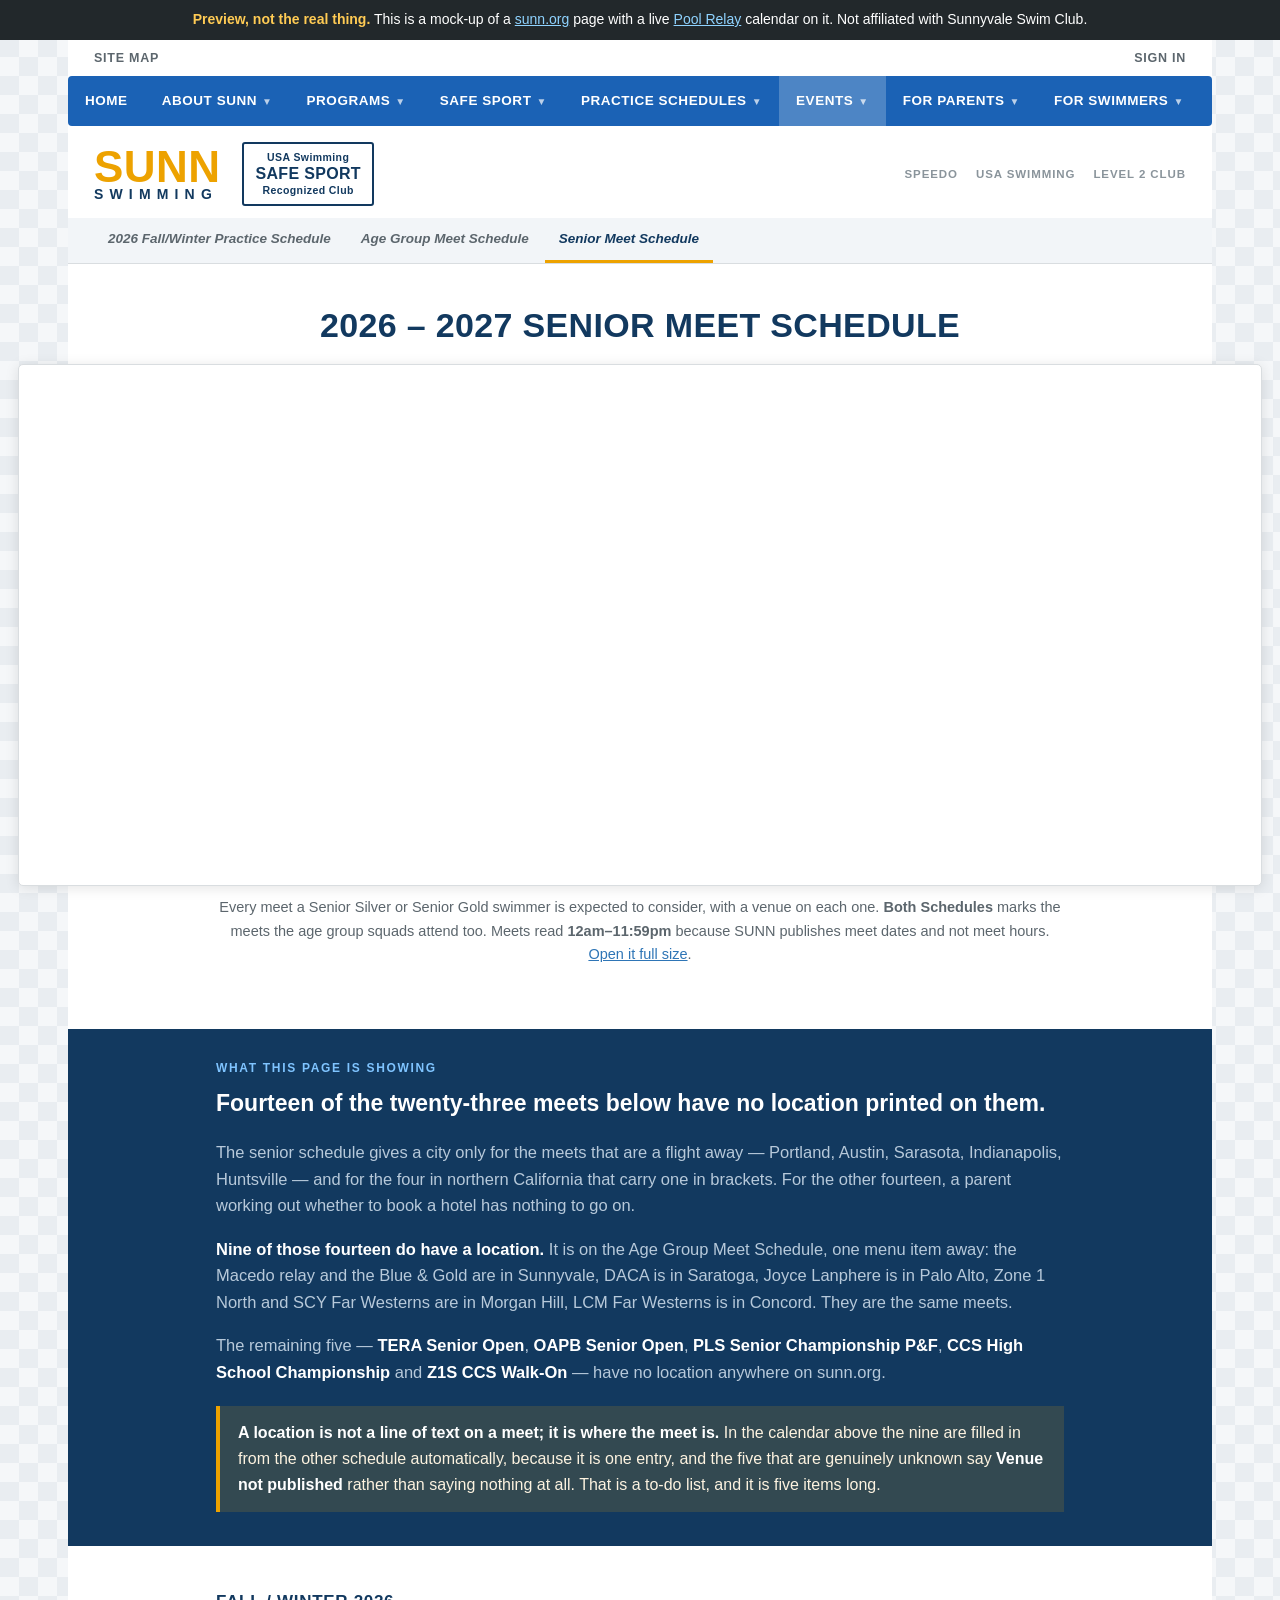
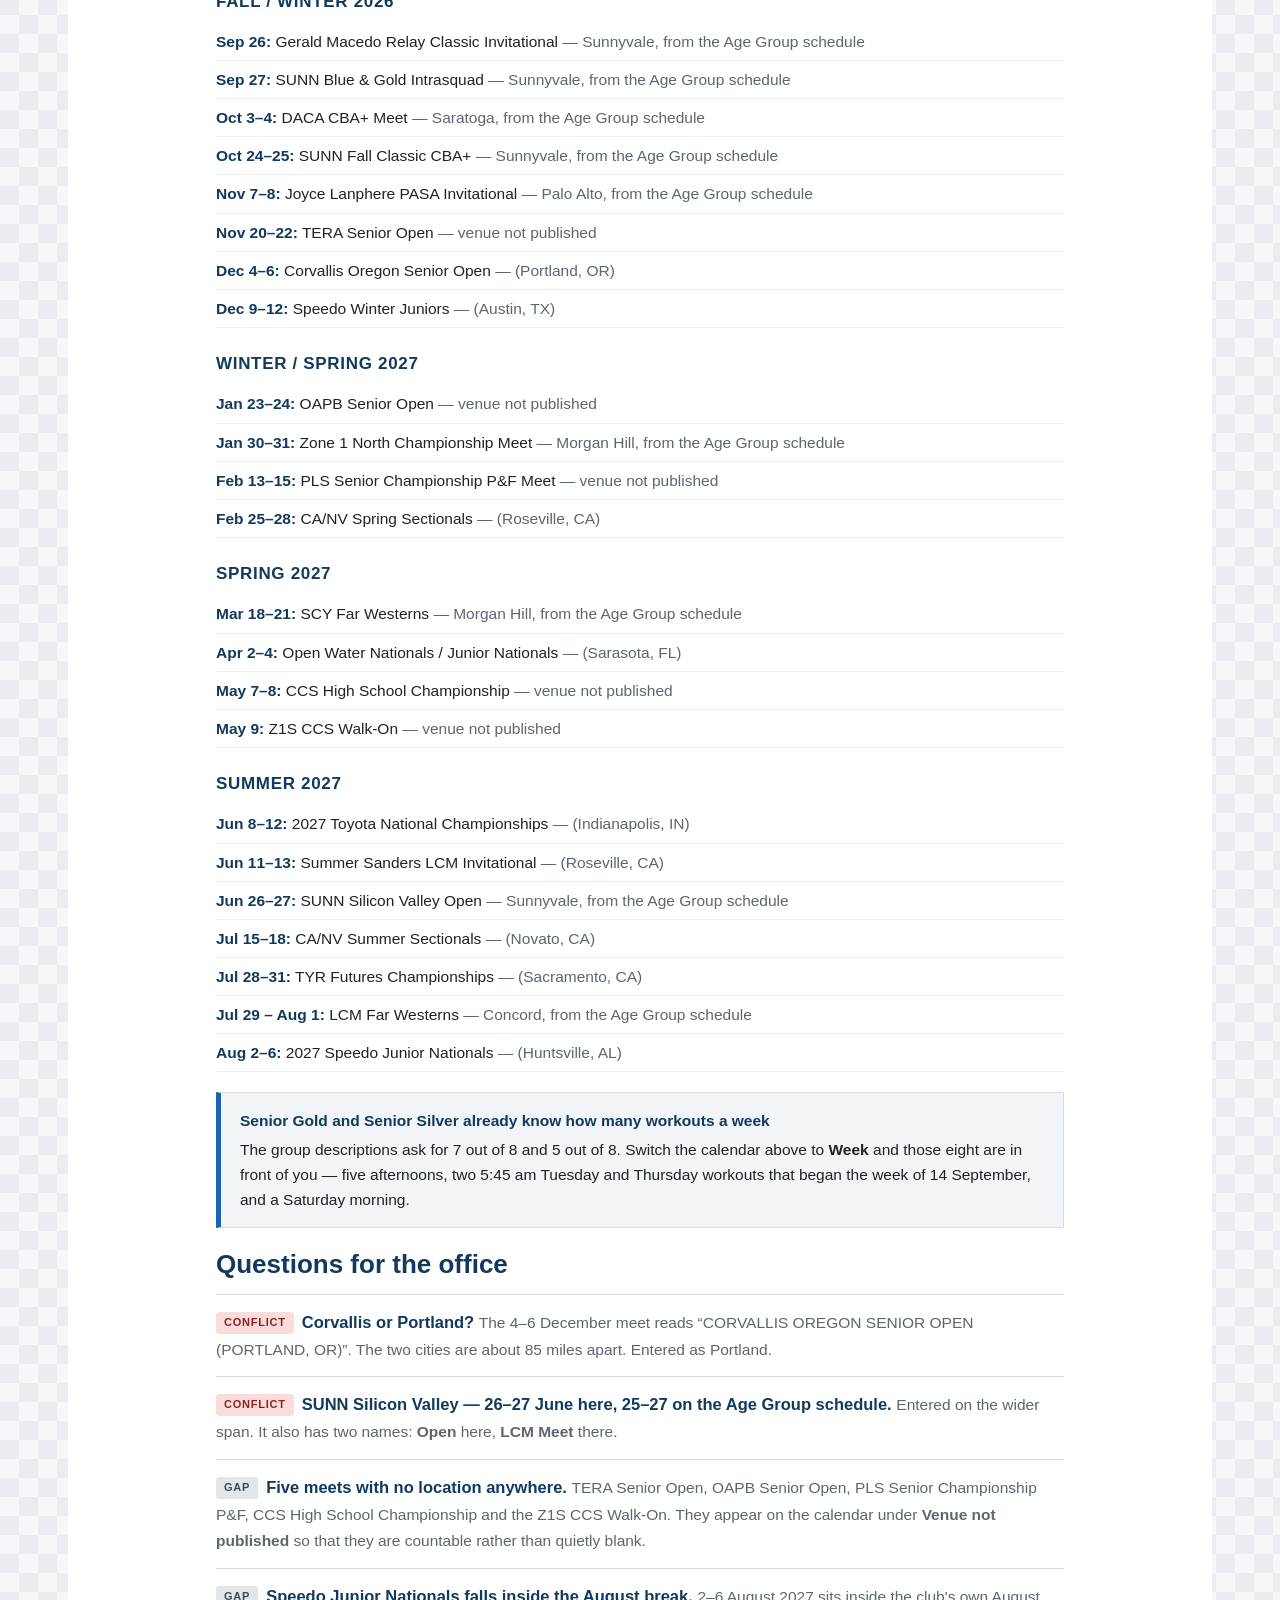
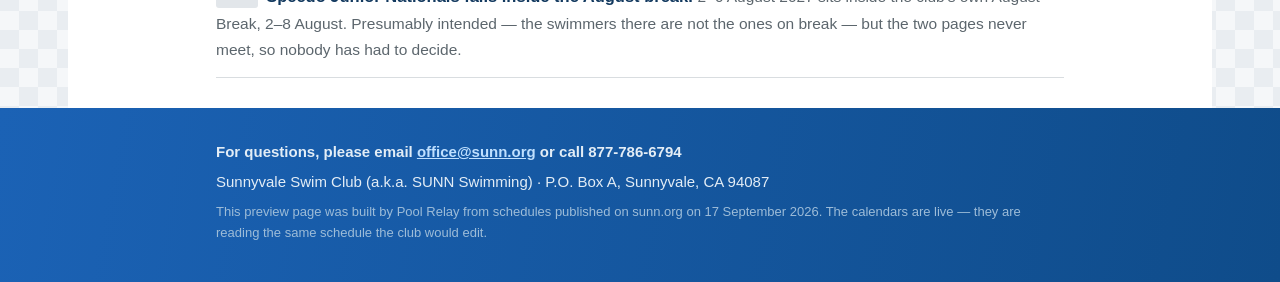
==== senior-meets.html @ dafca1bd "Sunnyvale Swim Club preview: practice schedule and both meet schedules Three pages replicating sunn." ====
<!doctype html>
<html lang="en">
<head>
<meta charset="utf-8">
<meta name="viewport" content="width=device-width, initial-scale=1">
<title>Sunnyvale Swim Club - Senior Meet Schedule</title>
<link rel="stylesheet" href="style.css">
</head>
<body>

<div class="ribbon">
  <b>Preview, not the real thing.</b> This is a mock-up of a
  <a href="https://www.sunn.org">sunn.org</a> page with a live
  <a href="https://www.poolrelay.com">Pool Relay</a> calendar on it. Not affiliated with
  Sunnyvale Swim Club.
</div>

<div class="utility">
  <span>Site Map</span>
  <span class="spacer">Sign In</span>
</div>

<div class="sheet">

  <nav class="main">
    <ul>
        <li><a href="index.html">HOME</a></li>
        <li><a href="index.html">ABOUT SUNN<span class="caret">&#9660;</span></a></li>
        <li><a href="index.html">PROGRAMS<span class="caret">&#9660;</span></a></li>
        <li><a href="index.html">SAFE SPORT<span class="caret">&#9660;</span></a></li>
        <li><a href="index.html">PRACTICE SCHEDULES<span class="caret">&#9660;</span></a></li>
        <li class="on"><a href="agegroup-meets.html">EVENTS<span class="caret">&#9660;</span></a></li>
        <li><a href="index.html">FOR PARENTS<span class="caret">&#9660;</span></a></li>
        <li><a href="index.html">FOR SWIMMERS<span class="caret">&#9660;</span></a></li>
    </ul>
  </nav>

  <div class="brandbar">
    <a class="mark" href="index.html">
      <span class="a">SUNN</span>
      <span class="b">SWIMMING</span>
    </a>
    <div class="badge">USA Swimming<span class="big">SAFE SPORT</span>Recognized Club</div>
    <div class="partners"><span>Speedo</span><span>USA Swimming</span><span>Level 2 Club</span></div>
  </div>

  <nav class="sub">
    <ul>
        <li><a href="index.html">2026 Fall/Winter Practice Schedule</a></li>
        <li><a href="agegroup-meets.html">Age Group Meet Schedule</a></li>
        <li class="on"><a href="senior-meets.html">Senior Meet Schedule</a></li>
    </ul>
  </nav>


  <section>
    <div class="wrap">
      <h1>2026 &ndash; 2027 Senior Meet Schedule</h1>
    </div>

    <div class="cal short">
      <iframe src="https://www.poolrelay.com/embed/LcgK3yF8v6kO6hNXy4zmH1" title="SUNN senior meet schedule" loading="lazy"></iframe>
    </div>
    <div class="wrap">
      <p class="capt">Every meet a Senior Silver or Senior Gold swimmer is expected to consider,
        with a venue on each one. <b>Both Schedules</b> marks the meets the age group squads
        attend too. Meets read <b>12am&ndash;11:59pm</b> because SUNN publishes meet dates and not
        meet hours. <a href="https://www.poolrelay.com/v/LcgK3yF8v6kO6hNXy4zmH1">Open it full size</a>.</p>
    </div>
  </section>

  <div class="trail">
    <div class="wrap">
      <p class="kicker" style="text-align:left;color:#7fc4ff">What this page is showing</p>
      <p class="q">Fourteen of the twenty-three meets below have no location printed on them.</p>
      <p>The senior schedule gives a city only for the meets that are a flight away &mdash;
        Portland, Austin, Sarasota, Indianapolis, Huntsville &mdash; and for the four in northern
        California that carry one in brackets. For the other fourteen, a parent working out
        whether to book a hotel has nothing to go on.</p>
      <p><b>Nine of those fourteen do have a location.</b> It is on the Age Group Meet Schedule,
        one menu item away: the Macedo relay and the Blue &amp; Gold are in Sunnyvale, DACA is in
        Saratoga, Joyce Lanphere is in Palo Alto, Zone 1 North and SCY Far Westerns are in Morgan
        Hill, LCM Far Westerns is in Concord. They are the same meets.</p>
      <p>The remaining five &mdash; <b>TERA Senior Open</b>, <b>OAPB Senior Open</b>, <b>PLS Senior
        Championship P&amp;F</b>, <b>CCS High School Championship</b> and <b>Z1S CCS Walk-On</b>
        &mdash; have no location anywhere on sunn.org.</p>
      <div class="answer">
        <b>A location is not a line of text on a meet; it is where the meet is.</b> In the calendar
        above the nine are filled in from the other schedule automatically, because it is one
        entry, and the five that are genuinely unknown say <b>Venue not published</b> rather than
        saying nothing at all. That is a to-do list, and it is five items long.
      </div>
    </div>
  </div>

  <section>
    <div class="wrap">
      <p class="season">Fall / Winter 2026</p>
      <ul class="meets">
        <li><b>Sep 26:</b> Gerald Macedo Relay Classic Invitational <span class="loc">&mdash; Sunnyvale, from the Age Group schedule</span></li>
        <li><b>Sep 27:</b> SUNN Blue &amp; Gold Intrasquad <span class="loc">&mdash; Sunnyvale, from the Age Group schedule</span></li>
        <li><b>Oct 3&ndash;4:</b> DACA CBA+ Meet <span class="loc">&mdash; Saratoga, from the Age Group schedule</span></li>
        <li><b>Oct 24&ndash;25:</b> SUNN Fall Classic CBA+ <span class="loc">&mdash; Sunnyvale, from the Age Group schedule</span></li>
        <li><b>Nov 7&ndash;8:</b> Joyce Lanphere PASA Invitational <span class="loc">&mdash; Palo Alto, from the Age Group schedule</span></li>
        <li><b>Nov 20&ndash;22:</b> TERA Senior Open <span class="loc">&mdash; venue not published</span></li>
        <li><b>Dec 4&ndash;6:</b> Corvallis Oregon Senior Open <span class="loc">&mdash; (Portland, OR)</span></li>
        <li><b>Dec 9&ndash;12:</b> Speedo Winter Juniors <span class="loc">&mdash; (Austin, TX)</span></li>
      </ul>

      <p class="season">Winter / Spring 2027</p>
      <ul class="meets">
        <li><b>Jan 23&ndash;24:</b> OAPB Senior Open <span class="loc">&mdash; venue not published</span></li>
        <li><b>Jan 30&ndash;31:</b> Zone 1 North Championship Meet <span class="loc">&mdash; Morgan Hill, from the Age Group schedule</span></li>
        <li><b>Feb 13&ndash;15:</b> PLS Senior Championship P&amp;F Meet <span class="loc">&mdash; venue not published</span></li>
        <li><b>Feb 25&ndash;28:</b> CA/NV Spring Sectionals <span class="loc">&mdash; (Roseville, CA)</span></li>
      </ul>

      <p class="season">Spring 2027</p>
      <ul class="meets">
        <li><b>Mar 18&ndash;21:</b> SCY Far Westerns <span class="loc">&mdash; Morgan Hill, from the Age Group schedule</span></li>
        <li><b>Apr 2&ndash;4:</b> Open Water Nationals / Junior Nationals <span class="loc">&mdash; (Sarasota, FL)</span></li>
        <li><b>May 7&ndash;8:</b> CCS High School Championship <span class="loc">&mdash; venue not published</span></li>
        <li><b>May 9:</b> Z1S CCS Walk-On <span class="loc">&mdash; venue not published</span></li>
      </ul>

      <p class="season">Summer 2027</p>
      <ul class="meets">
        <li><b>Jun 8&ndash;12:</b> 2027 Toyota National Championships <span class="loc">&mdash; (Indianapolis, IN)</span></li>
        <li><b>Jun 11&ndash;13:</b> Summer Sanders LCM Invitational <span class="loc">&mdash; (Roseville, CA)</span></li>
        <li><b>Jun 26&ndash;27:</b> SUNN Silicon Valley Open <span class="loc">&mdash; Sunnyvale, from the Age Group schedule</span></li>
        <li><b>Jul 15&ndash;18:</b> CA/NV Summer Sectionals <span class="loc">&mdash; (Novato, CA)</span></li>
        <li><b>Jul 28&ndash;31:</b> TYR Futures Championships <span class="loc">&mdash; (Sacramento, CA)</span></li>
        <li><b>Jul 29 &ndash; Aug 1:</b> LCM Far Westerns <span class="loc">&mdash; Concord, from the Age Group schedule</span></li>
        <li><b>Aug 2&ndash;6:</b> 2027 Speedo Junior Nationals <span class="loc">&mdash; (Huntsville, AL)</span></li>
      </ul>

      <div class="note">
        <span class="hd">Senior Gold and Senior Silver already know how many workouts a week</span>
        The group descriptions ask for 7 out of 8 and 5 out of 8. Switch the calendar above to
        <b>Week</b> and those eight are in front of you &mdash; five afternoons, two 5:45&nbsp;am
        Tuesday and Thursday workouts that began the week of 14 September, and a Saturday morning.
      </div>

      <h2>Questions for the office</h2>
      <ul class="qa">
        <li><span class="q"><span class="tag clash">Conflict</span>Corvallis or Portland?</span>
          <span class="a">The 4&ndash;6 December meet reads &ldquo;CORVALLIS OREGON SENIOR OPEN
          (PORTLAND, OR)&rdquo;. The two cities are about 85 miles apart. Entered as
          Portland.</span></li>
        <li><span class="q"><span class="tag clash">Conflict</span>SUNN Silicon Valley &mdash;
          26&ndash;27 June here, 25&ndash;27 on the Age Group schedule.</span>
          <span class="a">Entered on the wider span. It also has two names: <b>Open</b> here,
          <b>LCM Meet</b> there.</span></li>
        <li><span class="q"><span class="tag gap">Gap</span>Five meets with no location
          anywhere.</span>
          <span class="a">TERA Senior Open, OAPB Senior Open, PLS Senior Championship P&amp;F, CCS
          High School Championship and the Z1S CCS Walk-On. They appear on the calendar under
          <b>Venue not published</b> so that they are countable rather than quietly blank.</span></li>
        <li><span class="q"><span class="tag gap">Gap</span>Speedo Junior Nationals falls inside
          the August break.</span>
          <span class="a">2&ndash;6 August 2027 sits inside the club's own August Break,
          2&ndash;8 August. Presumably intended &mdash; the swimmers there are not the ones on
          break &mdash; but the two pages never meet, so nobody has had to decide.</span></li>
      </ul>
    </div>
  </section>


</div>

<footer>
  <div class="wrap">
    <p><b>For questions, please email <a href="mailto:office@sunn.org">office@sunn.org</a>
      or call 877-786-6794</b></p>
    <p>Sunnyvale Swim Club (a.k.a. SUNN Swimming) &middot; P.O. Box A, Sunnyvale, CA 94087</p>
    <p class="small">This preview page was built by Pool Relay from schedules published on
      sunn.org on 17 September 2026. The calendars are live &mdash; they are reading the
      same schedule the club would edit.</p>
  </div>
</footer>

</body>
</html>
---- style.css ----
/* Sunnyvale Swim Club — Pool Relay preview.
   Shared by the practice schedule page and both meet schedule pages. */

:root{
  --blue:    #1b62b5;
  --blue-d:  #0f4c8a;
  --navy:    #12395f;
  --gold:    #eda200;
  --gold-d:  #b87b00;
  --ink:     #1f2326;
  --muted:   #5c666d;
  --rule:    #d9dde0;
  --wash:    #f2f5f8;
  --link:    #2e75b6;
  --font: -apple-system, BlinkMacSystemFont, "Segoe UI", Roboto, Helvetica, Arial, sans-serif;
}
*,*::before,*::after{ box-sizing:border-box }
html{ -webkit-text-size-adjust:100% }
body{ margin:0; color:var(--ink); font-family:var(--font); font-size:16.5px; line-height:1.62;
  background:#e9edf1;
  background-image:
    linear-gradient(45deg, rgba(255,255,255,.55) 25%, transparent 25%, transparent 75%, rgba(255,255,255,.55) 75%),
    linear-gradient(45deg, rgba(255,255,255,.55) 25%, transparent 25%, transparent 75%, rgba(255,255,255,.55) 75%);
  background-size:38px 38px;
  background-position:0 0, 19px 19px;
}
img{ max-width:100%; display:block }
a{ color:var(--link) }
h1,h2,h3{ line-height:1.25; margin:0 0 .5em; color:var(--navy) }
h1{ font-size:clamp(25px,4.2vw,34px); letter-spacing:.01em; text-align:center;
  text-transform:uppercase; font-weight:800 }
h2{ font-size:clamp(20px,3vw,26px); margin-top:0 }
h3{ font-size:18px }

/* The page sits on a white card over the patterned ground, like sunn.org. */
.sheet{ max-width:1144px; margin:0 auto; background:#fff }
.wrap{ max-width:900px; margin:0 auto; padding:0 26px }

.ribbon{ background:#22282b; color:#fff; font-size:14px; line-height:1.55;
  padding:9px 20px; text-align:center }
.ribbon b{ color:#ffcb54 }
.ribbon a{ color:#8fd3ff }

.utility{ background:#fff; font-size:12.5px; color:var(--muted);
  display:flex; align-items:center; gap:16px; padding:8px 26px; max-width:1144px; margin:0 auto;
  text-transform:uppercase; letter-spacing:.06em; font-weight:700 }
.utility .spacer{ margin-left:auto }

nav.main{ background:var(--blue); border-radius:4px; margin:0 auto; max-width:1144px }
nav.main ul{ list-style:none; margin:0; padding:0; display:flex; flex-wrap:wrap }
nav.main a{ display:block; padding:14px 17px; color:#fff; text-decoration:none;
  font-weight:800; font-size:13.5px; letter-spacing:.04em; text-transform:uppercase }
nav.main a:hover{ background:rgba(255,255,255,.18) }
nav.main .on a{ background:rgba(255,255,255,.22) }
nav.main .caret{ opacity:.7; font-size:10px; margin-left:5px }

.brandbar{ display:flex; align-items:center; gap:22px; flex-wrap:wrap;
  padding:16px 26px 12px; max-width:1144px; margin:0 auto }
.mark{ text-decoration:none; line-height:.92 }
.mark .a{ display:block; font-size:44px; font-weight:900; letter-spacing:.01em; color:var(--gold) }
.mark .b{ display:block; font-size:14px; font-weight:700; letter-spacing:.44em; color:var(--navy) }
.badge{ border:2px solid var(--navy); border-radius:3px; padding:7px 11px; text-align:center;
  font-size:10.5px; font-weight:800; line-height:1.25; color:var(--navy); letter-spacing:.04em }
.badge .big{ display:block; font-size:16px; letter-spacing:.02em }
.partners{ margin-left:auto; display:flex; gap:18px; align-items:center;
  font-size:11.5px; font-weight:800; letter-spacing:.08em; color:#8a949b; text-transform:uppercase }

section{ padding:20px 0 30px }
.lead{ font-size:19px; color:#3b4347; text-align:center }
.sub{ text-align:center; font-weight:700; font-style:italic; color:var(--navy);
  font-size:19px; margin:0 0 20px }
.kicker{ font-weight:800; font-size:12px; letter-spacing:.14em; text-transform:uppercase;
  color:var(--blue); margin:0 0 7px; text-align:center }

/* The calendars break out of the text measure: a month of a whole club needs the width. */
.cal{ border:1px solid var(--rule); border-radius:5px; overflow:hidden;
  box-shadow:0 2px 14px rgba(0,0,0,.11); background:#fff; margin:18px 0 10px;
  position:relative; left:50%; transform:translateX(-50%);
  width:min(1420px, calc(100vw - 36px)) }
.cal iframe{ width:100%; height:760px; border:0; display:block }
.cal.short iframe{ height:520px }
.capt{ font-size:14.5px; color:var(--muted); margin:0 0 24px; text-align:center }

.note{ border:1px solid var(--rule); border-left:5px solid var(--blue);
  background:var(--wash); padding:15px 19px; margin:20px 0; font-size:15.5px }
.note .hd{ font-weight:800; display:block; margin-bottom:.25em; color:var(--navy) }

/* The dark band that carries the page's argument. */
.trail{ background:#12395f; color:#dbe6f0; padding:30px 0 34px; margin-top:8px }
.trail h2{ color:#fff }
.trail .q{ font-size:clamp(18px,2.4vw,23px); color:#fff; margin:0 0 16px; font-weight:700 }
.trail p{ color:#b7c9da }
.trail ol, .trail ul{ margin:0; padding-left:22px; color:#b7c9da; font-size:15.5px }
.trail li{ margin:.45em 0 }
.trail b, .trail strong{ color:#fff }
.trail .answer{ margin-top:20px; padding:14px 18px; background:rgba(237,162,0,.15);
  border-left:4px solid var(--gold); color:#fdf3e0; font-size:16px }
.trail .answer b{ color:#fff }

table.sched{ width:100%; border-collapse:collapse; margin:8px 0 22px; font-size:15px }
table.sched th, table.sched td{ border:1px solid var(--rule); padding:8px 11px; text-align:left }
table.sched th{ background:var(--wash); font-weight:800; font-size:12.5px;
  text-transform:uppercase; letter-spacing:.05em; color:var(--navy) }
table.sched caption{ caption-side:top; text-align:left; font-weight:800; color:var(--navy);
  padding:14px 0 6px; font-size:16px }
table.sched td.n{ text-align:center; font-variant-numeric:tabular-nums }
.scroller{ overflow-x:auto }

ul.meets{ list-style:none; margin:0 0 20px; padding:0; font-size:15.5px }
ul.meets li{ padding:6px 0; border-bottom:1px solid #eceff1 }
ul.meets b{ color:var(--navy) }
ul.meets .loc{ color:var(--muted) }
.season{ font-weight:800; color:var(--navy); font-size:17px; margin:22px 0 8px;
  text-transform:uppercase; letter-spacing:.04em }

.qa{ margin:0; padding:0; list-style:none }
.qa li{ border-top:1px solid var(--rule); padding:14px 0 }
.qa li:last-child{ border-bottom:1px solid var(--rule) }
.qa .q{ font-weight:800; color:var(--navy) }
.qa .a{ color:var(--muted); font-size:15.5px }
.tag{ display:inline-block; font-size:11px; font-weight:800; letter-spacing:.07em;
  text-transform:uppercase; padding:2px 8px; border-radius:3px; vertical-align:2px;
  margin-right:8px }
.tag.ours{ background:#fdecc8; color:#7a5200 }
.tag.clash{ background:#fbdcdc; color:#8e2020 }
.tag.gap{ background:#e2e6ea; color:#3d4a52 }

footer{ background:linear-gradient(100deg,var(--blue),var(--blue-d)); color:#e3edf6;
  padding:26px 0 34px; font-size:15px }
footer a{ color:#bfe0ff }
footer .wrap > p{ margin:.4em 0 }
footer .small{ font-size:13px; color:#9dbcd8; margin-top:14px }

@media (max-width:760px){
  .partners{ display:none }
  .cal iframe{ height:620px }
}

/* Sub-nav across the three preview pages. */
nav.sub{ border-bottom:1px solid var(--rule); background:var(--wash) }
nav.sub ul{ list-style:none; margin:0; padding:0 26px; display:flex; flex-wrap:wrap; gap:2px }
nav.sub a{ display:block; padding:10px 14px; text-decoration:none; color:var(--muted);
  font-weight:700; font-size:13.5px; border-bottom:3px solid transparent }
nav.sub a:hover{ color:var(--blue) }
nav.sub .on a{ color:var(--navy); border-bottom-color:var(--gold) }
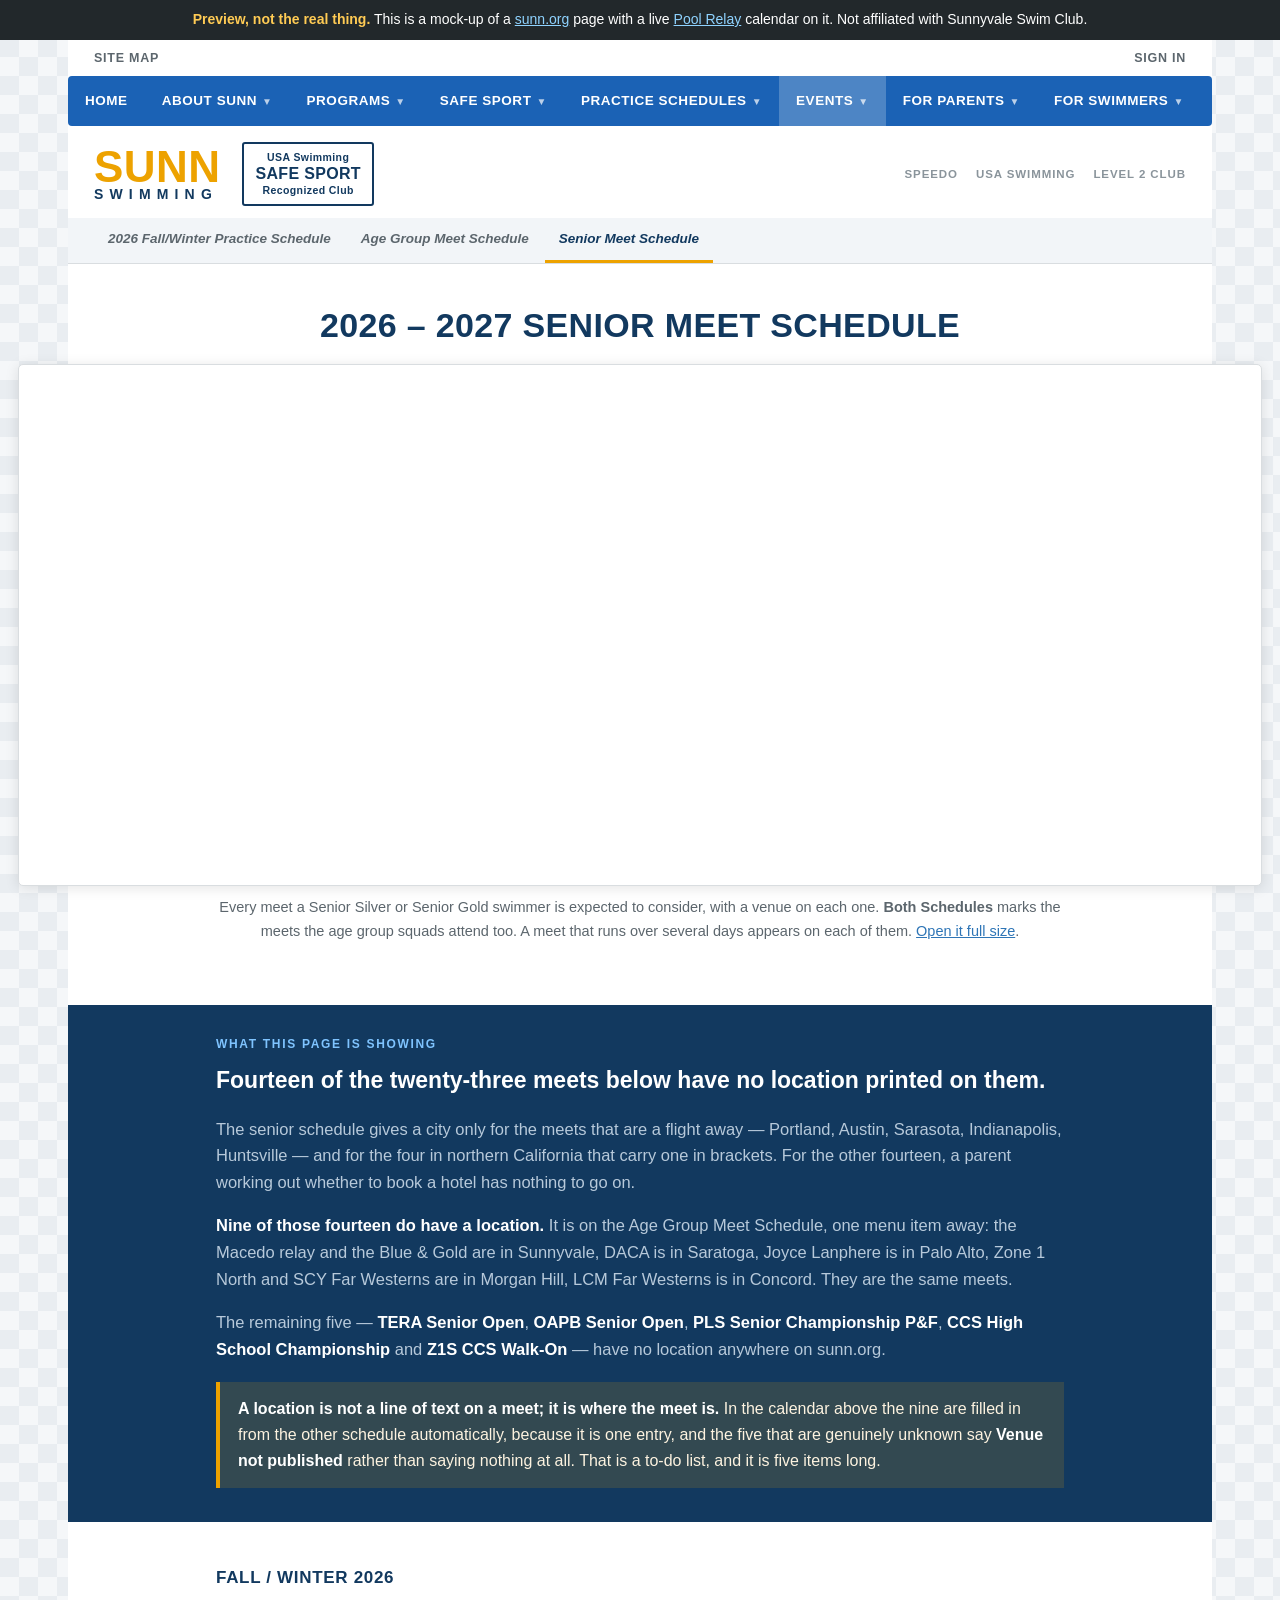
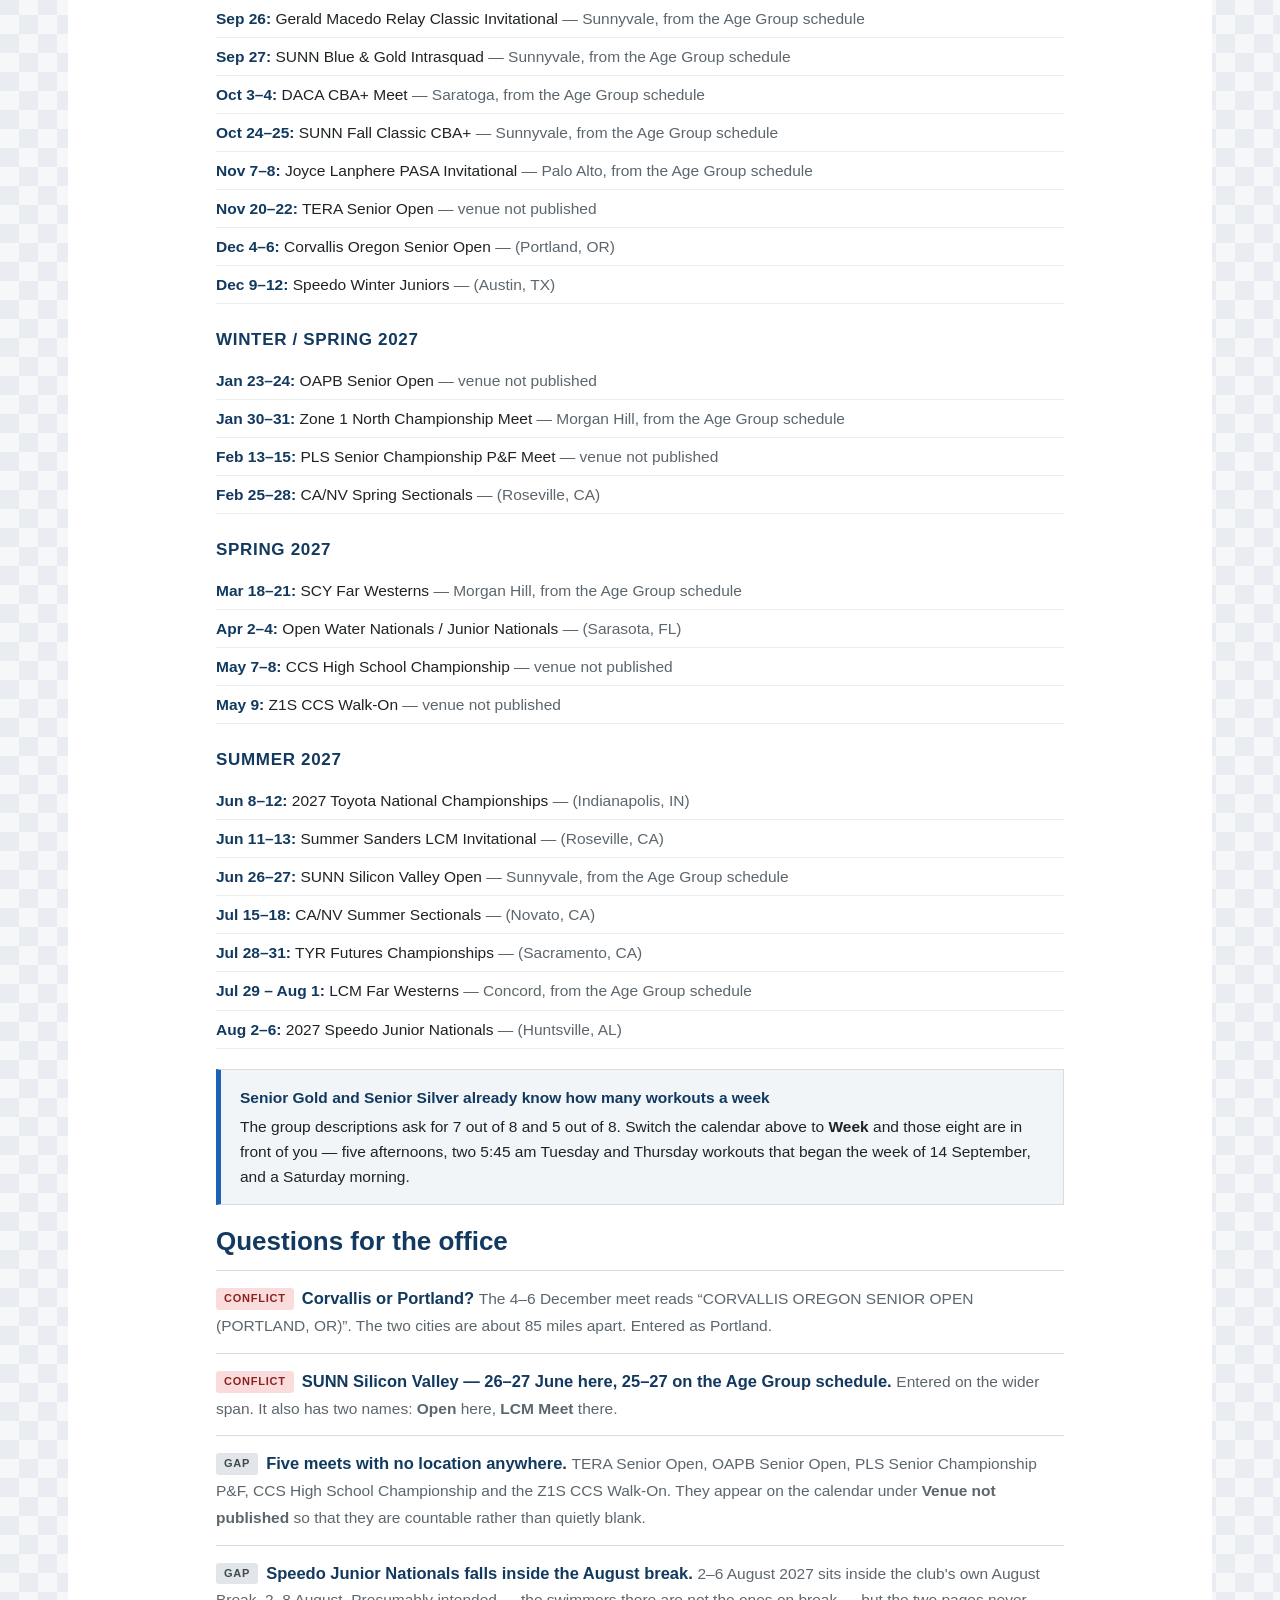
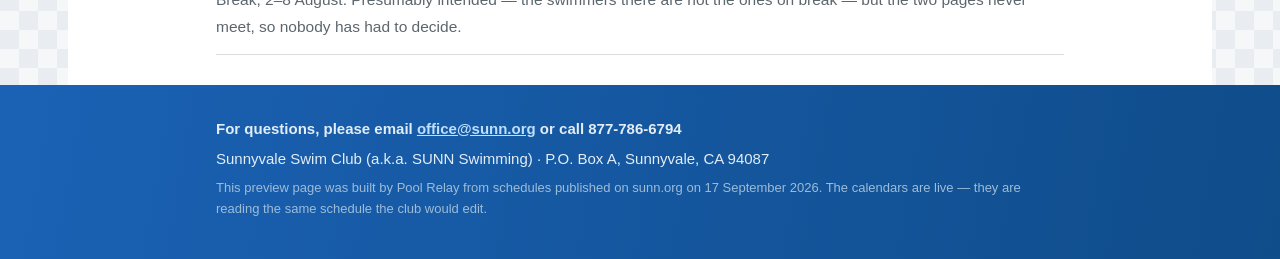
==== commit 79e247af: "Drop the all-day workaround note from both meet pages Pool Relay now draws all-day and multi-day boo" ====
--- a/senior-meets.html
+++ b/senior-meets.html
@@ -64,8 +64,8 @@
     <div class="wrap">
       <p class="capt">Every meet a Senior Silver or Senior Gold swimmer is expected to consider,
         with a venue on each one. <b>Both Schedules</b> marks the meets the age group squads
-        attend too. Meets read <b>12am&ndash;11:59pm</b> because SUNN publishes meet dates and not
-        meet hours. <a href="https://www.poolrelay.com/v/LcgK3yF8v6kO6hNXy4zmH1">Open it full size</a>.</p>
+        attend too. A meet that runs over several days appears on each of them.
+        <a href="https://www.poolrelay.com/v/LcgK3yF8v6kO6hNXy4zmH1">Open it full size</a>.</p>
     </div>
   </section>
 
